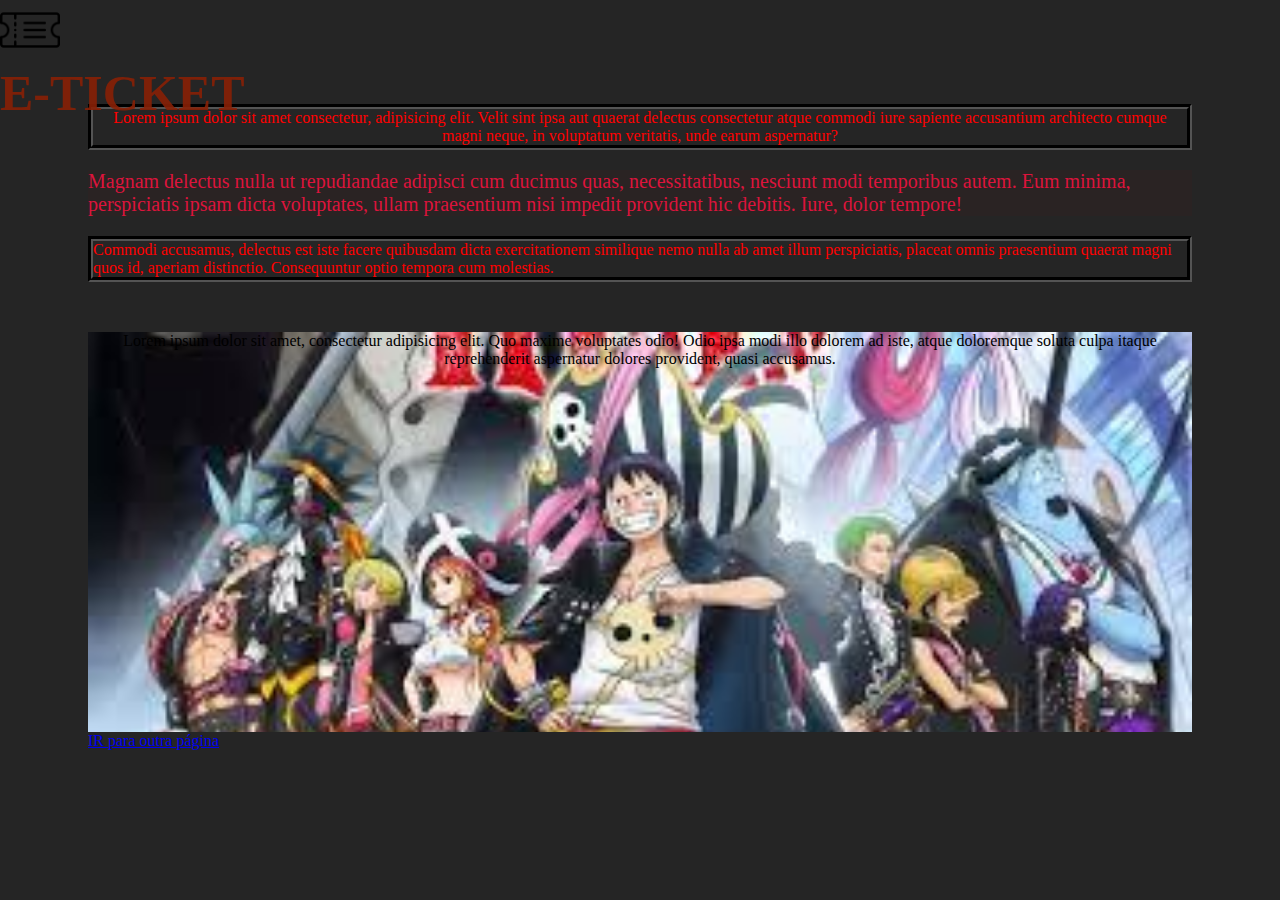
==== index.html @ 113020d6 "Subindo o projeto" ====
<!DOCTYPE html>
<html lang="pt-br">

<head>
    <meta charset="UTF-8">
    <meta http-equiv="X-UA-Compatible" content="IE=edge">
    <meta name="viewport" content="width=device-width, initial-scale=1.0">
    <link rel="stylesheet" href="css/style.css">
    <title>Home</title>
</head>

<body>

    <header class="topo">
        <img class="ticket" src="img/ticket.png">
        <h1>E-TICKET</h1>
    </header>
    <p class="center vermelho">Lorem ipsum dolor sit amet consectetur, adipisicing elit. Velit sint ipsa aut quaerat
        delectus
        consectetur atque
        commodi iure sapiente accusantium architecto cumque magni neque, in voluptatum veritatis, unde earum aspernatur?
    </p>
    <p id="teste" class="vermehlo">Magnam delectus nulla ut repudiandae adipisci cum ducimus quas, necessitatibus,
        nesciunt modi
        temporibus autem.
        Eum minima, perspiciatis ipsam dicta voluptates, ullam praesentium nisi impedit provident hic debitis. Iure,
        dolor tempore!</p>
    <p class="vermelho">Commodi accusamus, delectus est iste facere quibusdam dicta exercitationem similique nemo nulla
        ab amet illum
        perspiciatis, placeat omnis praesentium quaerat magni quos id, aperiam distinctio. Consequuntur optio tempora
        cum molestias.</p>

    <br>


    <div class="exemplo-back center">


        <p>Lorem ipsum dolor sit amet, consectetur adipisicing elit. Quo maxime voluptates odio! Odio ipsa modi illo
            dolorem ad iste, atque doloremque soluta culpa itaque reprehenderit aspernatur dolores provident, quasi
            accusamus.</p>



    </div>

    <a href="outra.html">IR para outra página</a>
</body>

</html>
---- css/style.css ----
body {
    padding: 80px;
    background-color: rgba(0, 0, 0, 0.856);
}

h1 {

    color: rgba(136, 32, 6, 0.904);
    font-size: 50px;
    text-align: left;
    margin: 0;
    margin-top: 0%;
}

.vermelho {

    color: red;
    border: 5px groove black;
}


.center {

    text-align: center;
}

#teste {

    font-size: 20px;
    background-color: rgba(88, 31, 31, 0.11);
    color: crimson;
}

.exemplo-back {

    height: 400px;
    background-image: url("../img/OnePiece.jfif");
    background-repeat: no-repeat;
    background-size: cover;
}

.ticket {

    height: 60px;
    width: 60px;

}

.topo {

    position: fixed;
    top: 0;
    left: 0;
    width: 100%;
    height: 0px;
    z-index: 999px;
    box-shadow: 0px 0px 6px 0px rgba(0, 0, 0, 0.5);


}
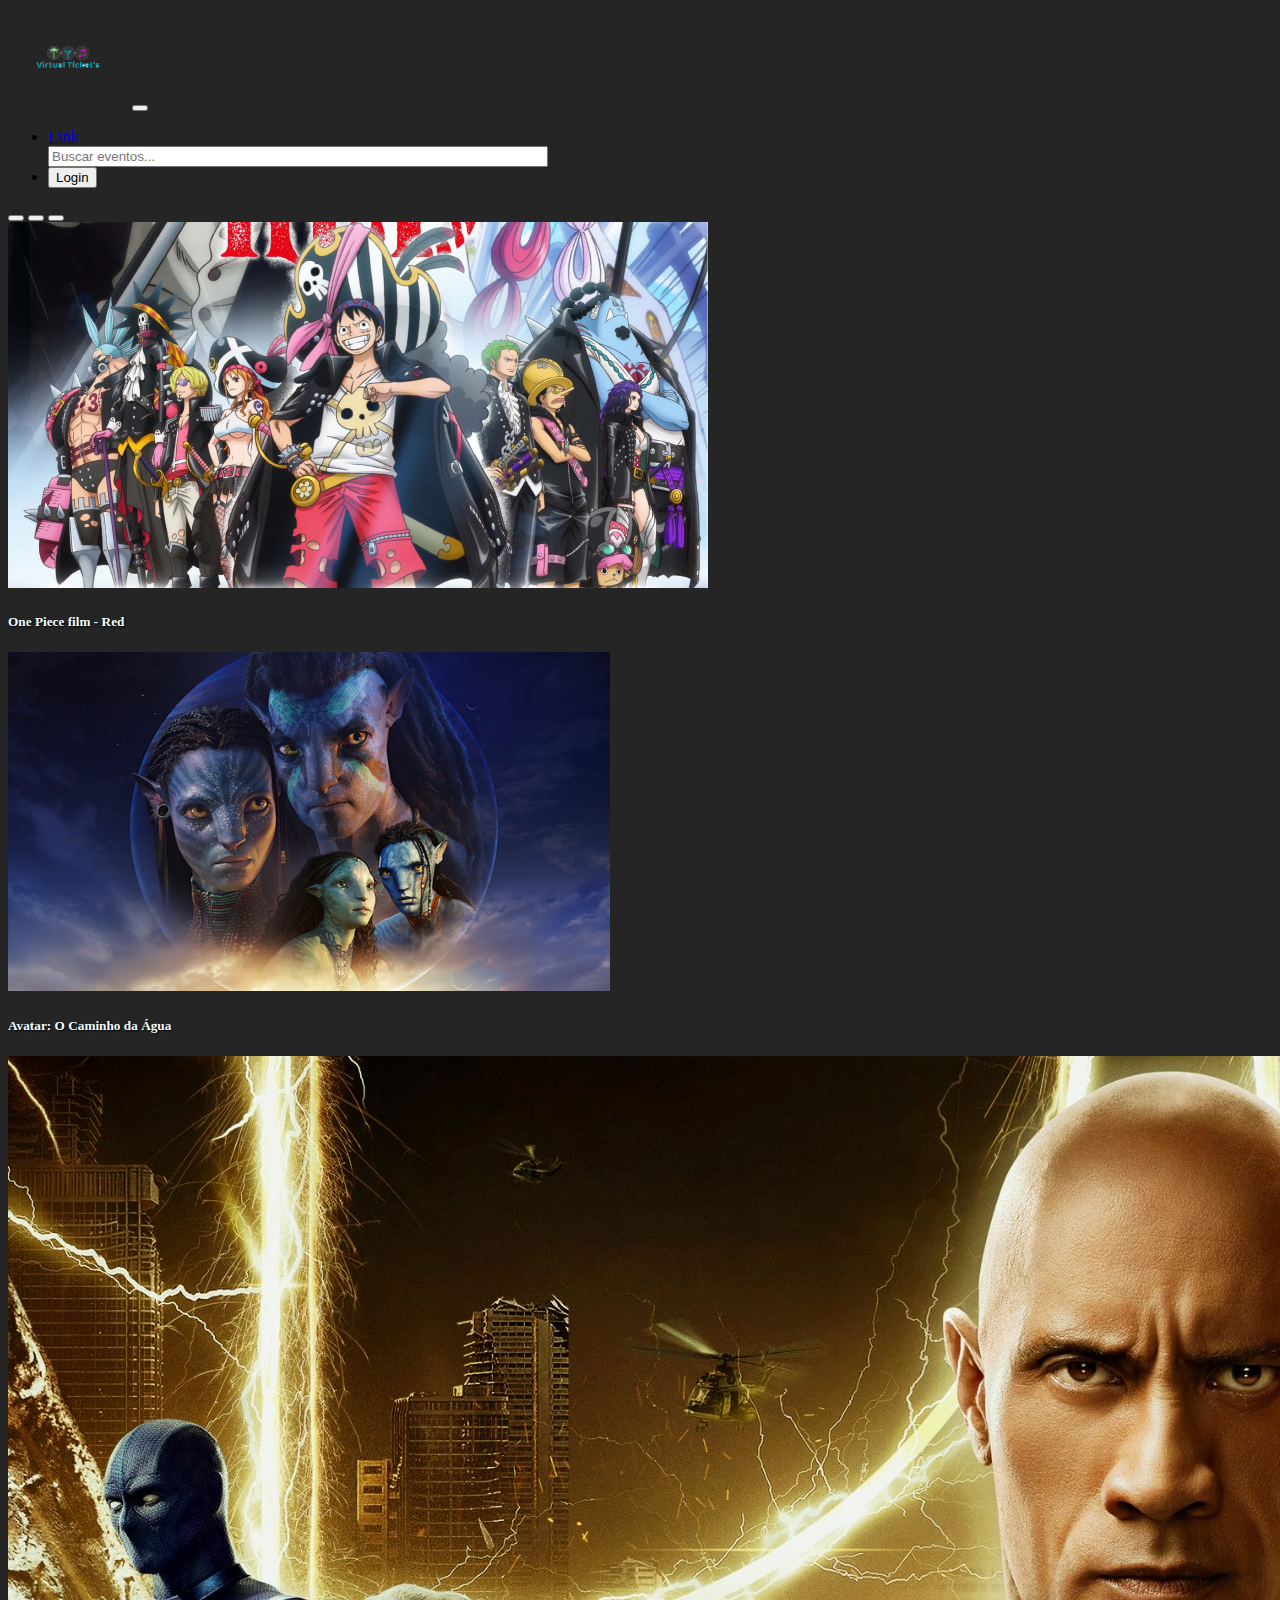
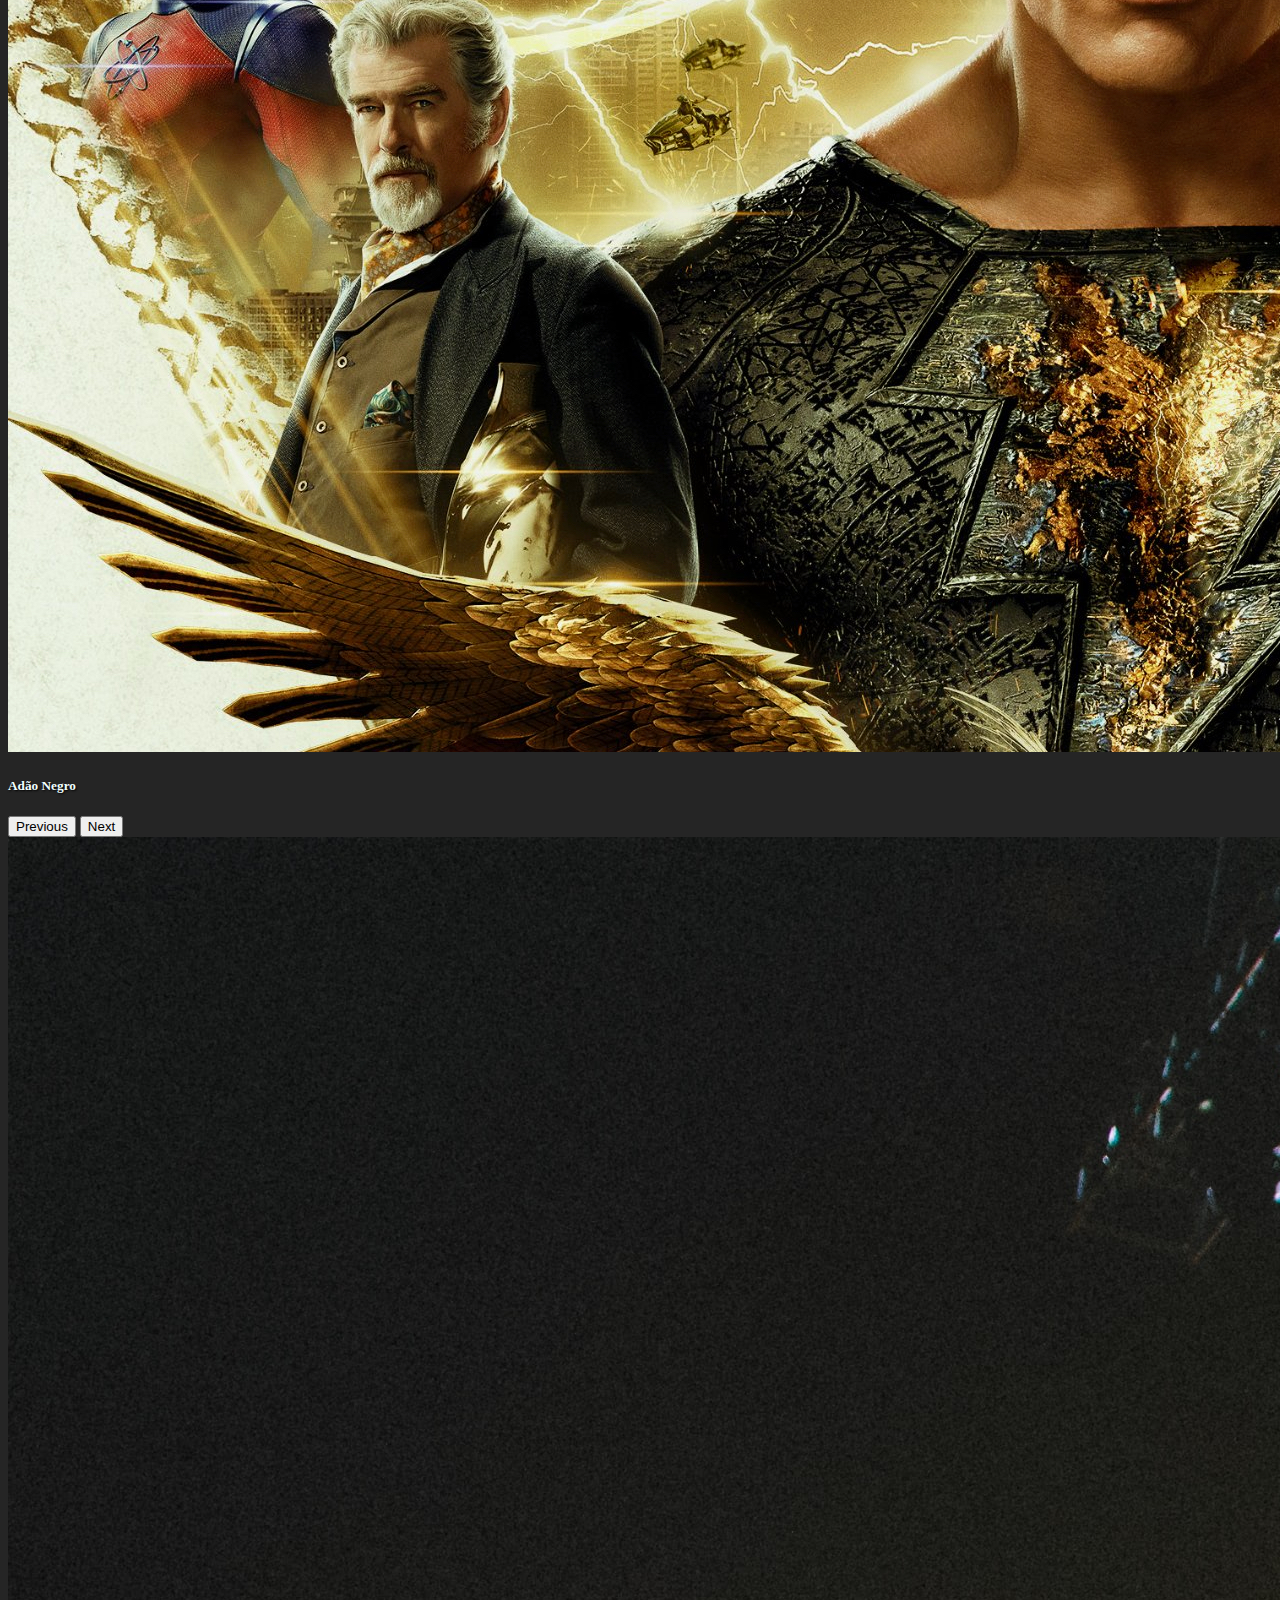
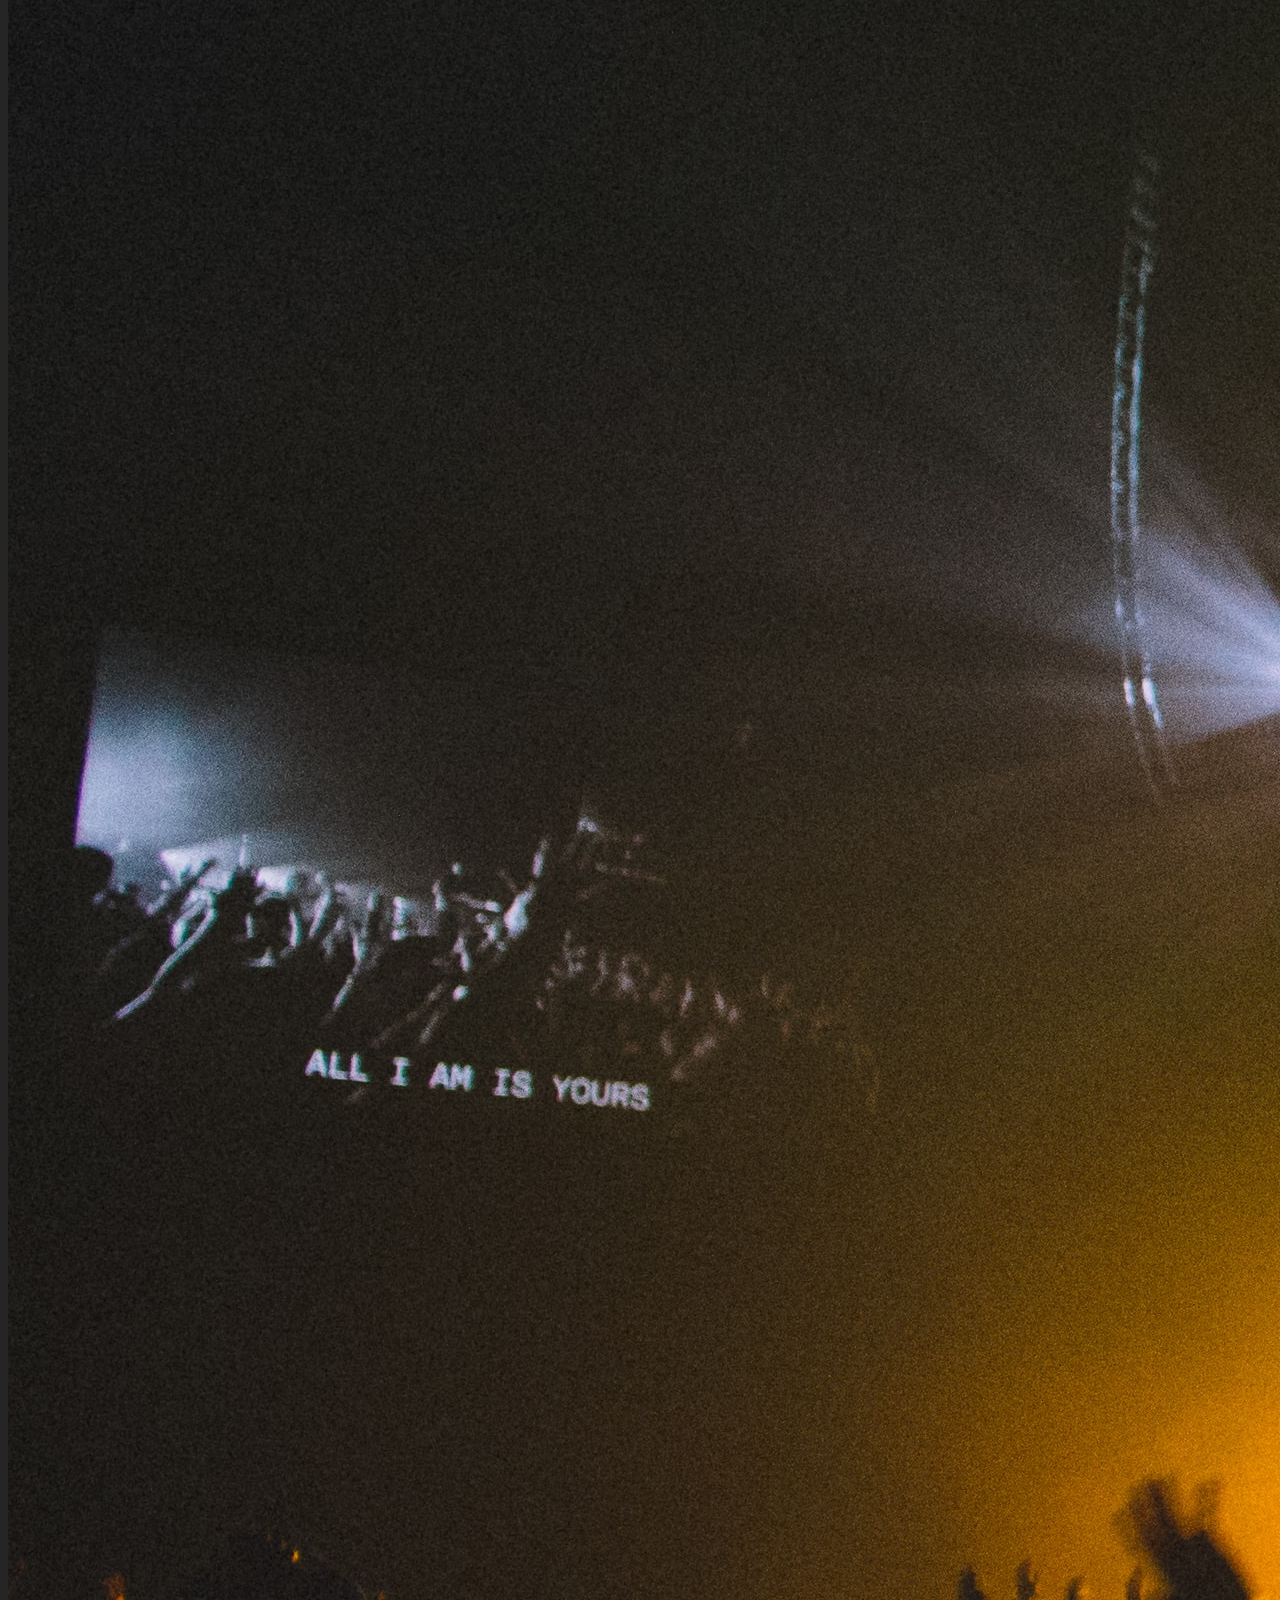
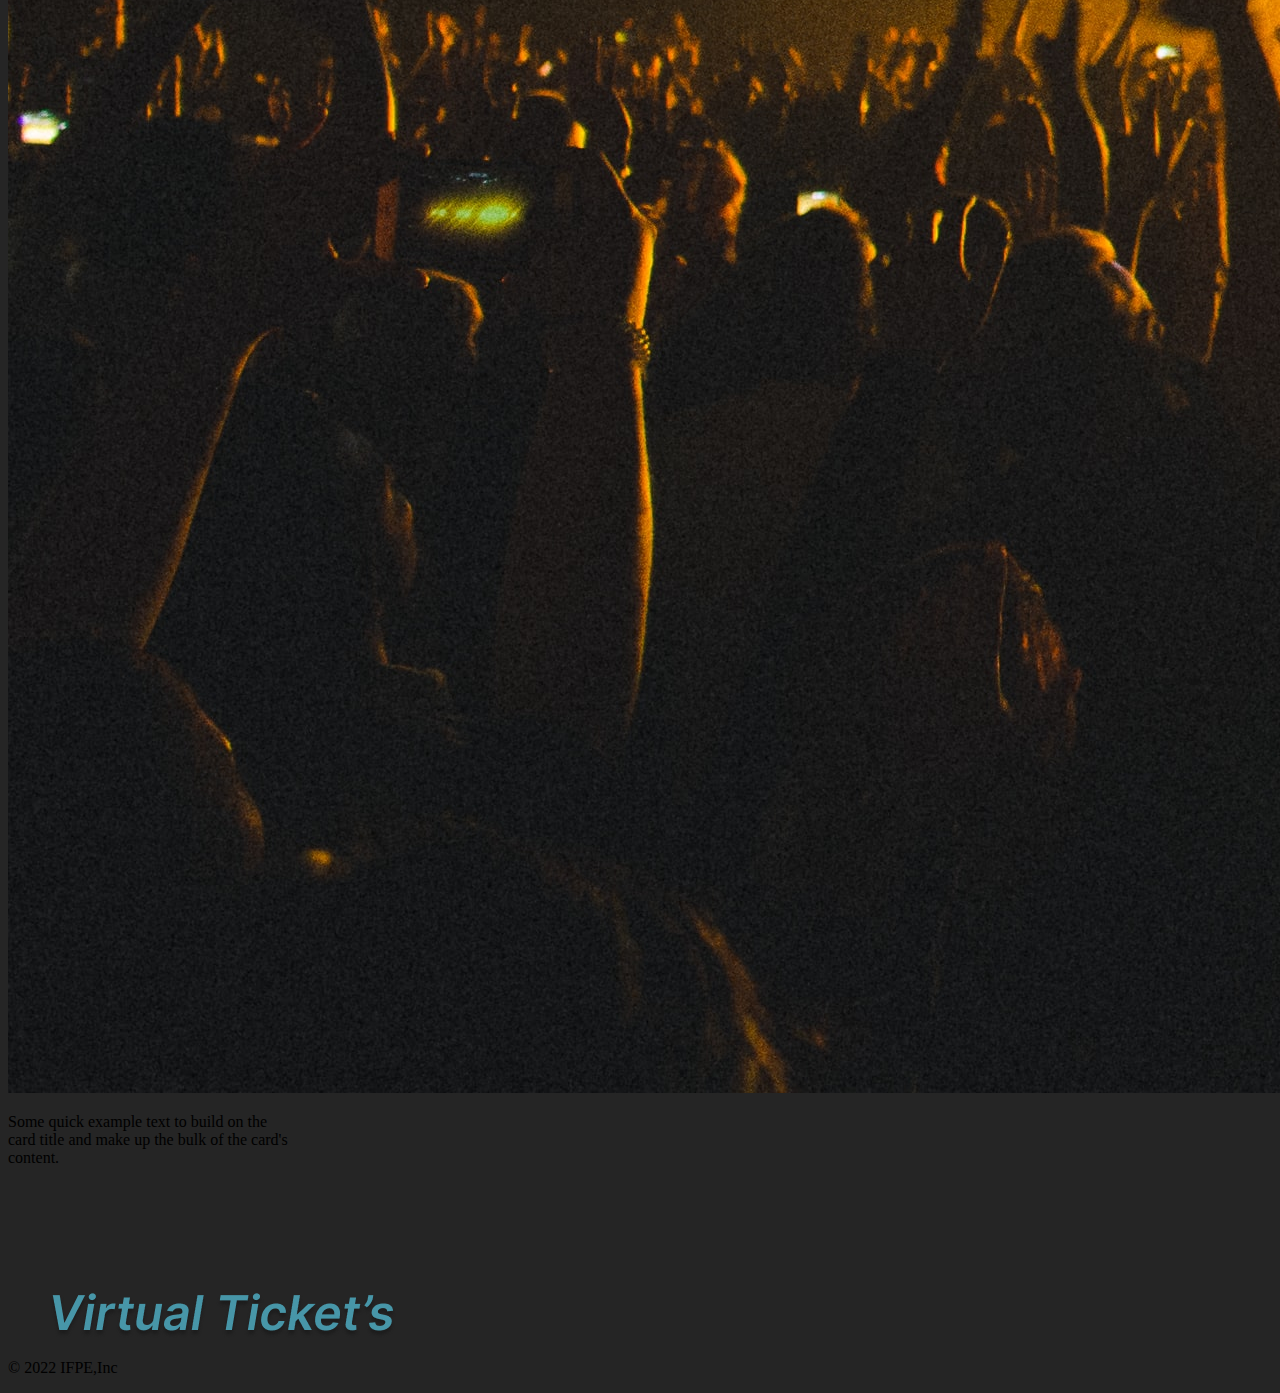
==== commit edbc55b1: "segunda atleraçao" ====
--- a/index.html
+++ b/index.html
@@ -5,46 +5,123 @@
     <meta charset="UTF-8">
     <meta http-equiv="X-UA-Compatible" content="IE=edge">
     <meta name="viewport" content="width=device-width, initial-scale=1.0">
+
+    <!-- CSS BOOTSTRAP -->
+    <link href="https://cdn.jsdelivr.net/npm/bootstrap@5.2.3/dist/css/bootstrap.min.css" rel="stylesheet"
+        integrity="sha384-rbsA2VBKQhggwzxH7pPCaAqO46MgnOM80zW1RWuH61DGLwZJEdK2Kadq2F9CUG65" crossorigin="anonymous">
+    <link rel="stylesheet" href="https://cdn.jsdelivr.net/npm/bootstrap-icons@1.10.2/font/bootstrap-icons.css">
+
+    <!--CSS PROJETO -->
     <link rel="stylesheet" href="css/style.css">
+
+    <!-- JavaScript Bundle with Popper -->
+    <script src="https://cdn.jsdelivr.net/npm/bootstrap@5.2.3/dist/js/bootstrap.bundle.min.js"
+        integrity="sha384-kenU1KFdBIe4zVF0s0G1M5b4hcpxyD9F7jL+jjXkk+Q2h455rYXK/7HAuoJl+0I4"
+        crossorigin="anonymous"></script>
+
     <title>Home</title>
 </head>
 
 <body>
 
-    <header class="topo">
-        <img class="ticket" src="img/ticket.png">
-        <h1>E-TICKET</h1>
-    </header>
-    <p class="center vermelho">Lorem ipsum dolor sit amet consectetur, adipisicing elit. Velit sint ipsa aut quaerat
-        delectus
-        consectetur atque
-        commodi iure sapiente accusantium architecto cumque magni neque, in voluptatum veritatis, unde earum aspernatur?
-    </p>
-    <p id="teste" class="vermehlo">Magnam delectus nulla ut repudiandae adipisci cum ducimus quas, necessitatibus,
-        nesciunt modi
-        temporibus autem.
-        Eum minima, perspiciatis ipsam dicta voluptates, ullam praesentium nisi impedit provident hic debitis. Iure,
-        dolor tempore!</p>
-    <p class="vermelho">Commodi accusamus, delectus est iste facere quibusdam dicta exercitationem similique nemo nulla
-        ab amet illum
-        perspiciatis, placeat omnis praesentium quaerat magni quos id, aperiam distinctio. Consequuntur optio tempora
-        cum molestias.</p>
+    <nav class="navbar navbar-expand-lg bg-light">
+        <div class="container-fluid">
+            <a class="navbar-brand" href="index.html">
+                <img class="logo" src="img/logo.png" alt="">
+            </a>
+            <button class="navbar-toggler" type="button" data-bs-toggle="collapse"
+                data-bs-target="#navbarSupportedContent" aria-controls="navbarSupportedContent" aria-expanded="false"
+                aria-label="Toggle navigation">
+                <span class="navbar-toggler-icon"></span>
+            </button>
+            <div class="collapse navbar-collapse" id="navbarSupportedContent">
+                <ul class="navbar-nav me-auto mb-2 mb-lg-0">
 
-    <br>
+                    <li class="nav-item">
+                        <a class="nav-link" href="#">Link</a>
+                    </li>
+
+                    <form class="d-flex" role="search">
+                        <input class="form-control me-2" type="search" autocomplete="off"
+                            placeholder="Buscar eventos..." minlength="3" aria-label="Search">
+
+                        <li class="d-flex">
+                            <button type="button" class="btn btn-primary">Login</button>
+                        </li>
+
+                </ul>
 
 
-    <div class="exemplo-back center">
+                </form>
 
 
-        <p>Lorem ipsum dolor sit amet, consectetur adipisicing elit. Quo maxime voluptates odio! Odio ipsa modi illo
-            dolorem ad iste, atque doloremque soluta culpa itaque reprehenderit aspernatur dolores provident, quasi
-            accusamus.</p>
+            </div>
+        </div>
+    </nav>
+
+    <div id="carouselExampleCaptions" class="carousel slide" data-bs-ride="false">
+        <div class="carousel-indicators">
+            <button type="button" data-bs-target="#carouselExampleCaptions" data-bs-slide-to="0" class="active"
+                aria-current="true" aria-label="Slide 1"></button>
+            <button type="button" data-bs-target="#carouselExampleCaptions" data-bs-slide-to="1"
+                aria-label="Slide 2"></button>
+            <button type="button" data-bs-target="#carouselExampleCaptions" data-bs-slide-to="2"
+                aria-label="Slide 3"></button>
+        </div>
+        <div class="carousel-inner">
+            <div class="carousel-item active">
+                <img src="img/onepiece_red.jpg" class="d-block w-100" alt="...">
+                <div class="carousel-caption d-none d-md-block">
+                    <h5>One Piece film - Red</h5>
+
+                </div>
+            </div>
+            <div class="carousel-item">
+                <img src="img/2022-avatar-2-4k-hd.jpg" class="d-block w-100" alt="...">
+                <div class="carousel-caption d-none d-md-block">
+                    <h5>Avatar: O Caminho da Água</h5>
+
+                </div>
+            </div>
+            <div class="carousel-item">
+                <img src="img/black-adam.jpg" class="d-block w-100" alt="...">
+                <div class="carousel-caption d-none d-md-block">
+                    <h5>Adão Negro</h5>
+
+                </div>
+            </div>
+        </div>
+        <button class="carousel-control-prev" type="button" data-bs-target="#carouselExampleCaptions"
+            data-bs-slide="prev">
+            <span class="carousel-control-prev-icon" aria-hidden="true"></span>
+            <span class="visually-hidden">Previous</span>
+        </button>
+        <button class="carousel-control-next" type="button" data-bs-target="#carouselExampleCaptions"
+            data-bs-slide="next">
+            <span class="carousel-control-next-icon" aria-hidden="true"></span>
+            <span class="visually-hidden">Next</span>
+        </button>
+    </div>
+
+    <div class="card" style="width: 18rem;">
+        <img src="img/show.jpg" class="card-img-top" alt="...">
+        <div class="card-body">
+            <p class="card-text">Some quick example text to build on the card title and make up the bulk of the card's
+                content.</p>
+        </div>
+    </div>
 
 
 
+    <div class="container">
+        <footer class="rodape py-3 my-4">
+            <ul class="nav justify-content-center border-bottom pb-3 mb-3">
+                <img src="img/Virtual Ticket’s.png" alt="">
+            </ul>
+            <p class="text-center text-muted">&copy; 2022 IFPE,Inc</p>
+        </footer>
     </div>
 
-    <a href="outra.html">IR para outra página</a>
 </body>
 
 </html>--- a/css/style.css
+++ b/css/style.css
@@ -1,21 +1,19 @@
 body {
-    padding: 80px;
     background-color: rgba(0, 0, 0, 0.856);
 }
 
-h1 {
+.bg-primary-color {
+
+    background-color: rgba(0, 0, 0, 0.856);
+}
+
+#nome_site {
 
     color: rgba(136, 32, 6, 0.904);
     font-size: 50px;
-    text-align: left;
+    text-align: justify;
     margin: 0;
     margin-top: 0%;
-}
-
-.vermelho {
-
-    color: red;
-    border: 5px groove black;
 }
 
 
@@ -33,28 +31,52 @@
 
 .exemplo-back {
 
+    position: relative;
+    z-index: 0;
     height: 400px;
-    background-image: url("../img/OnePiece.jfif");
+    background-image: url("../img/onepiece_red.jpg");
     background-repeat: no-repeat;
     background-size: cover;
 }
 
-.ticket {
+.logo {
 
-    height: 60px;
-    width: 60px;
+    margin-right: 10px;
+    margin-left: 10px;
+    height: 100px;
+    width: 100px;
+
 
 }
 
 .topo {
 
+    position: relative;
+    z-index: 1;
+    display: flex;
     position: fixed;
     top: 0;
     left: 0;
     width: 100%;
-    height: 0px;
-    z-index: 999px;
+    max-height: 5%;
     box-shadow: 0px 0px 6px 0px rgba(0, 0, 0, 0.5);
+    padding-bottom: 5%;
 
 
+
+}
+
+.form-control {
+    width: 500px;
+}
+
+.rodape {
+
+    margin-top: 10%;
+}
+
+h5 {
+    color: azure;
+    text-shadow: 1px 1px 2px black;
+    ;
 }